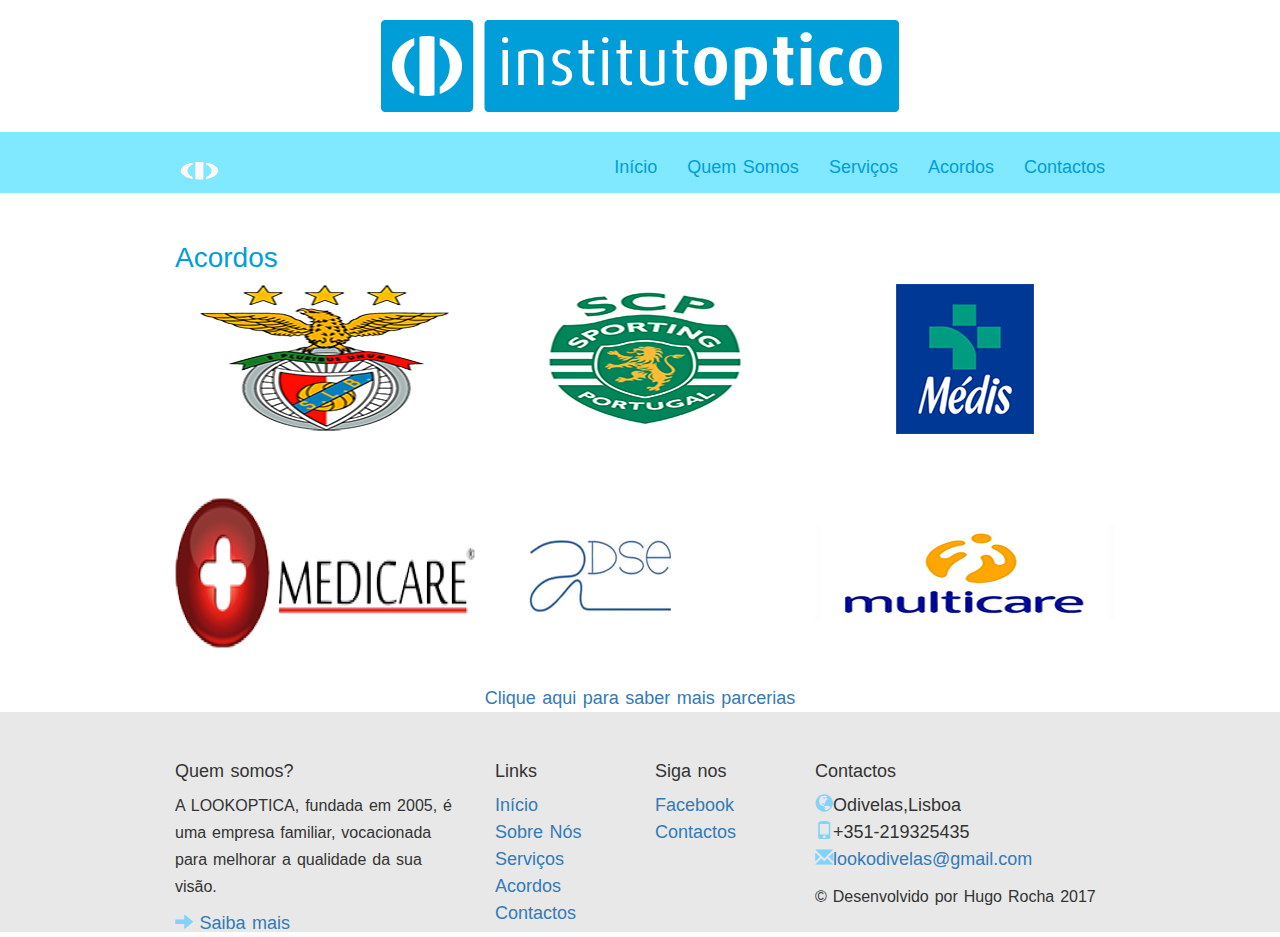
==== acordos.html @ e5d9958f "close" ====
<!DOCTYPE html>
<html>
<head>
	<meta charset="utf-8">
	<link href="https://fonts.googleapis.com/css?family=Cardo" rel="stylesheet">
	<link href="css/normalize.css" rel="stylesheet">
	<link href="css/bootstrap.css" rel="stylesheet">
	<link href="css/main.css" rel="stylesheet">
	<title>Oftalock</title>
</head>
<body>
	<div class="container-fluid">
		<section>
		<div class="row">
			<div class="col-sm-12 text-center">
				<img class="hero" src="img/logo.png">

			</div>
		</section>
		</div>
	</div>

	   <nav class='navbar navbar-static-top'>
      		<div class='container' role='navigation'>
        		<div class='navbar-header'>
		          <a href='index.html' class='navbar-brand'>
		          <img alt="Lookotica" class="logo" src="img/logo3.png">

		          <button type='button' class='navbar-toggle collapsed' data-toggle='collapse' data-target='#menu' aria="false">
		            <span class='sr-only'>Toggle navigation</span>
		            <span class='icon-bar'></span>
		            <span class='icon-bar'></span>
		            <span class='icon-bar'></span>
		         </button>
		        </div>
		        	<div class="collapse navbar-collapse" id="menu">
			        	<ul class='nav navbar-nav navbar-right collapse navbar-collapse' >
				          <li><a href='index.html'>Início</a></li>
				          <li><a href="quem_somos.html">Quem Somos</a></li>
				          <li><a href="servicos.html">Serviços</a></li>
				          <li><a href='acordos.html'>Acordos</a></li>
				          <li><a href="contactos.html">Contactos</a></li>
			        	</ul>
			        </div>
		    </div>
		</nav>

		<div class="container">
			<h3 class="titulos">Acordos</h3>

			<div class="row">
				<div class="col-sm-4">
					<img src="img/benfica1.png" alt="Benfica">
				</div>	

				<div class="col-sm-4">
					<img src="img/sporting1.png" alt="Sporting">
				</div>	

				<div class="col-sm-4">
					<img src="img/medis.png" alt="Medis">
				</div>	
			</div>
		</div>

		<br>
		
		<br>

		<div class="container">
			<div class="row">
				<div class="col-sm-4">
					<img src="img/logo_medicare1.png" alt="Medicare">	
				</div>

				<div class="col-sm-4">
					<img src="img/logo-adse.png" alt="Adse">
				</div>

				<div class="col-sm-4">
					<img src="img/multicare12.png" alt="Adse">
				</div>

			</div>
		</div>
		<br>
		<div class="container text-center">
		<a href="docs/parcerias.pdf">Clique aqui para saber mais parcerias</a> 

		</div>

		<div class="footer">
		<div class="container">
			<div class="row">
				<div class="col-sm-4">
					<h4>Quem somos?</h4>
						<p>A LOOKOPTICA, fundada em 2005, é uma empresa familiar, vocacionada para melhorar a qualidade da sua visão.</p>
						<a href="quem_somos.html"><i class="glyphicon glyphicon-arrow-right"></i> Saiba mais</a>
				</div>

				<div class="col-sm-2">
					<h4>Links</h4>
					<ul class="list-unstyled">
						<li><a href="index.html">Início</a></li>
						<li><a href="quem_somos.html">Sobre Nós</a></li>
						<li><a href="servicos.html">Serviços</a></li>
						<li><a href="acordos.html">Acordos</a></li>
						<li><a href="contactos.html">Contactos</a></li>

					</ul>	
				</div>

				<div class="col-sm-2">
					<h4>Siga nos</h4>
						<ul class="list-unstyled">
							<li><a href="#">Facebook</a></li>
							<li><a href="contactos.html">Contactos</a></li>
						</ul>
				</div>

				<div class="col-sm-4">
					<h4>Contactos</h4>

					<ul class="list-unstyled">
						<li><i class="glyphicon glyphicon-globe"></i>Odivelas,Lisboa</li>
						<li><i class="glyphicon glyphicon-phone"></i>+351-219325435</li>
						<li><i class="glyphicon glyphicon-envelope"></i><a href="mailto:lookodivelas@gmail.com">lookodivelas@gmail.com</a></li>
					</ul>
						<p>&copy Desenvolvido por Hugo Rocha 2017</p>
				</div>	

			</div>
				
		</div>	
	</div>
	

		
	
	 <!-- jQuery (necessary for Bootstrap's JavaScript plugins) -->
    <script src="https://ajax.googleapis.com/ajax/libs/jquery/1.12.4/jquery.min.js"></script>
	<script type="text/javascript" href="js/bootstrap.js"></script>

</body>
</html>
---- css/main.css ----
/* Sticky footer styles
-------------------------------------------------- */
html {
  position: relative;
  min-height: 100%;
}
body {
  /* Margin bottom by footer height */
  margin-bottom: 220px;
}
.footer {
  position: absolute;
  bottom: 0;
  width: 100%;
  /* Set the fixed height of the footer here */
  height: 220px;
  background-color: #E8E8E8;
  padding: 30px 0;
}

@media only screen and(max-width: 768px) {
body { margin-bottom: 400px;}

.footer {height: 400px; }
}

.well {
	background-color: #F5F9FA;

}

/*html*/

body{
	line-height: 1.5em;
	font-family: 'Open Sans', sans-serif;
	font-size: 18px;
	word-spacing: 1.5px;
}

h3 {
	color: #81D4F7;
	font-stretch: bold;
}

.glyphicon {
	color: #81D4F7;
}

/* NAVBAR */
.navbar {
	background-color: #80E8FF;
}

.icon-bar {
	color: #000000;
}

.feedback {
	background-color: #81D4F7;
	margin-bottom: 10px;
}

.logo {
	height: 35px;
	width: 350px;

}

.hero {
	padding-bottom: 20px;
	padding-top: 20px;
}

.conta{
	font-style: strong;
}


.img{
	width: auto;
	height: auto;
}

.container {
	max-width: 960px;
	padding-top: 10px;
}

.footer p{
	font-size: 16px;
}

.titulos{
	color: #009ed9;
	font-size: 28px;
	font-style: bold;
}

.navbar a {
	color: #009ed9;
}
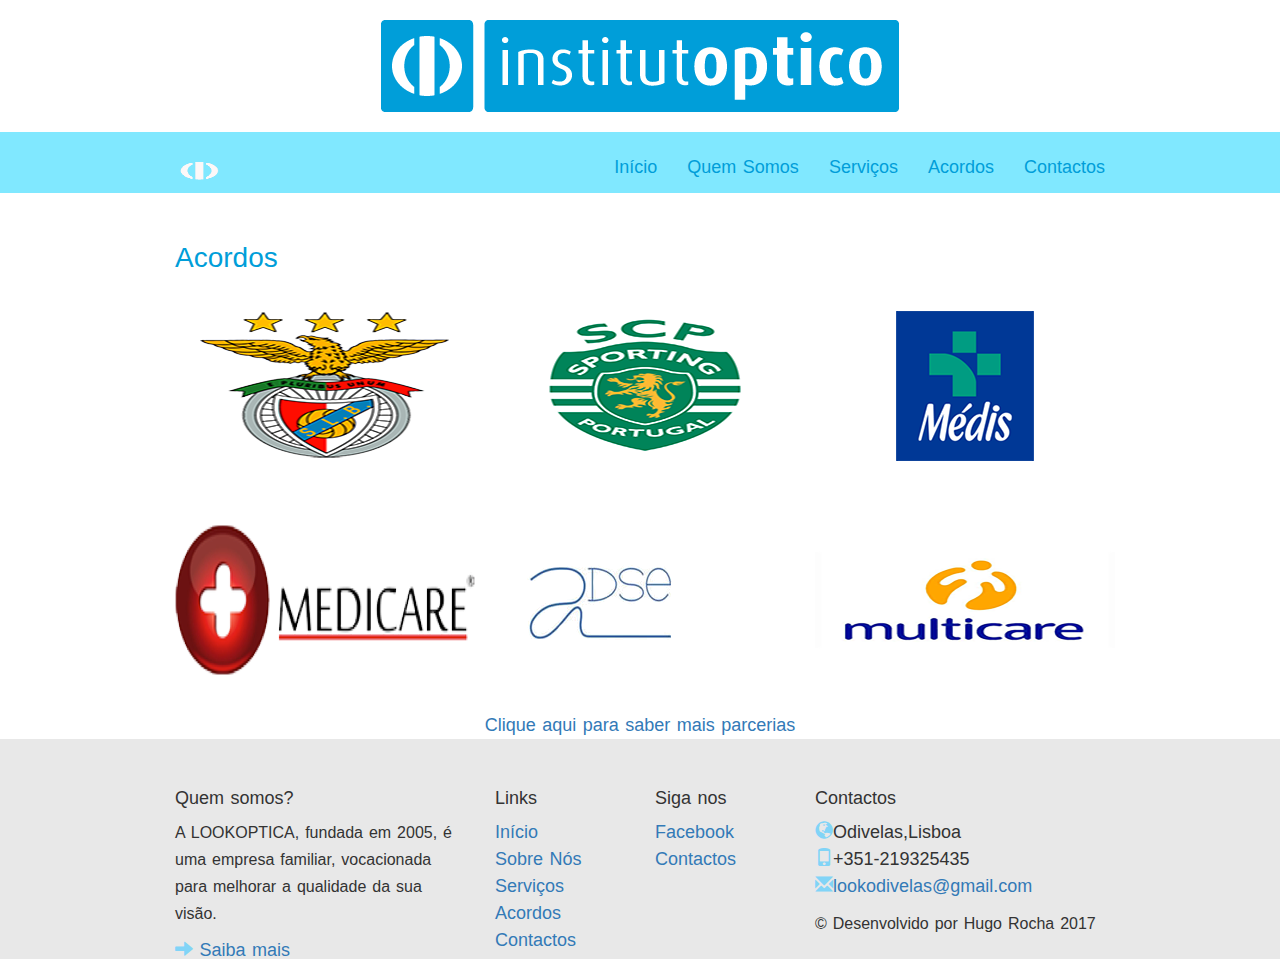
==== commit b1e3eb6a: "br" ====
--- a/acordos.html
+++ b/acordos.html
@@ -47,7 +47,7 @@
 
 		<div class="container">
 			<h3 class="titulos">Acordos</h3>
-
+			<br>
 			<div class="row">
 				<div class="col-sm-4">
 					<img src="img/benfica1.png" alt="Benfica">
